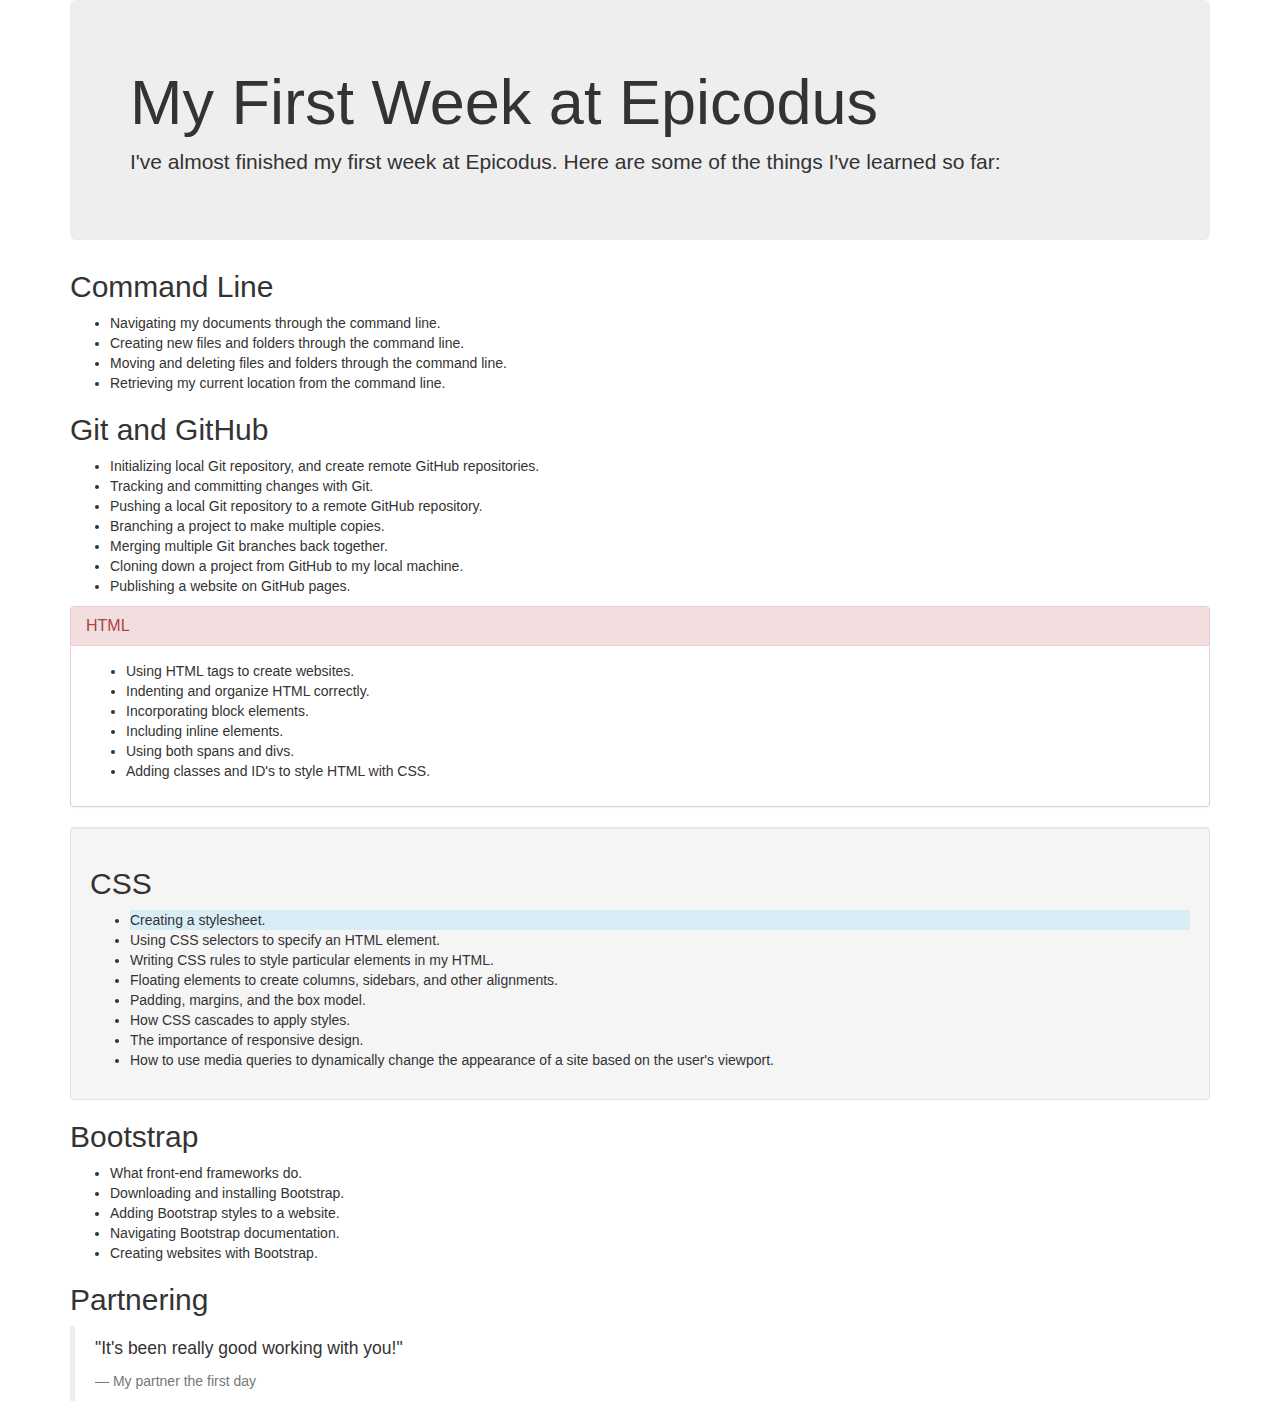
==== first.html @ 368049c9 "set up initial files and bootstrap" ====
<!DOCTYPE html>
<html>
  <head>
    <link rel="stylesheet" href="css/bootstrap.css">
    <title>My First Week at Epicodus</title>
  </head>
  <body>
    <div class="container">
      <div class="jumbotron">
        <h1>My First Week at Epicodus</h1>
        <p>
          I've almost finished my first week at Epicodus. Here are some of the things I've learned so far:
        </p>
      </div>
      <h2>Command Line</h2>
      <ul>
        <li>Navigating my documents through the command line.</li>
        <li>Creating new files and folders through the command line.</li>
        <li>Moving and deleting files and folders through the command line.</li>
        <li>Retrieving my current location from the command line.</li>
      </ul>
      <h2>Git and GitHub</h2>
      <ul>
        <li>Initializing local Git repository, and create remote GitHub repositories.</li>
        <li>Tracking and committing changes with Git.</li>
        <li>Pushing a local Git repository to a remote GitHub repository.</li>
        <li>Branching a project to make multiple copies.</li>
        <li>Merging multiple Git branches back together.</li>
        <li>Cloning down a project from GitHub to my local machine.</li>
        <li>Publishing a website on GitHub pages.</li>
      </ul>
      <div class="panel panel-danger">
        <div class="panel-heading">

      <h2 class="panel-title">HTML</h2>
      </div>
      <div class="panel-body">
      <ul>
        <li>Using HTML tags to create websites.</li>
        <li>Indenting and organize HTML correctly.</li>
        <li>Incorporating block elements.</li>
        <li>Including inline elements.</li>
        <li>Using both spans and divs.</li>
        <li>Adding classes and ID's to style HTML with CSS.</li>
      </ul>
      </div>
      </div>
      <div class="well">
      <h2>CSS</h2>
      <ul>
        <li class="bg-info">Creating a stylesheet.</li>
        <li>Using CSS selectors to specify an HTML element.</li>
        <li>Writing CSS rules to style particular elements in my HTML.</li>
        <li>Floating elements to create columns, sidebars, and other alignments.</li>
        <li>Padding, margins, and the box model.</li>
        <li>How CSS cascades to apply styles.</li>
        <li>The importance of responsive design.</li>
        <li>How to use media queries to dynamically change the appearance of a site based on the user's viewport.</li>
      </ul>
        </div>
      <h2>Bootstrap</h2>
      <ul>
        <li>What front-end frameworks do.</li>
        <li>Downloading and installing Bootstrap.</li>
        <li>Adding Bootstrap styles to a website.</li>
        <li>Navigating Bootstrap documentation.</li>
        <li>Creating websites with Bootstrap.</li>
      </ul>
      <h2>Partnering</h2>
      <blockquote>
        <p>"It's been really good working with you!"</p>
        <footer>My partner the first day</footer>
      </blockquote>
    </div>

  </body>
</html>
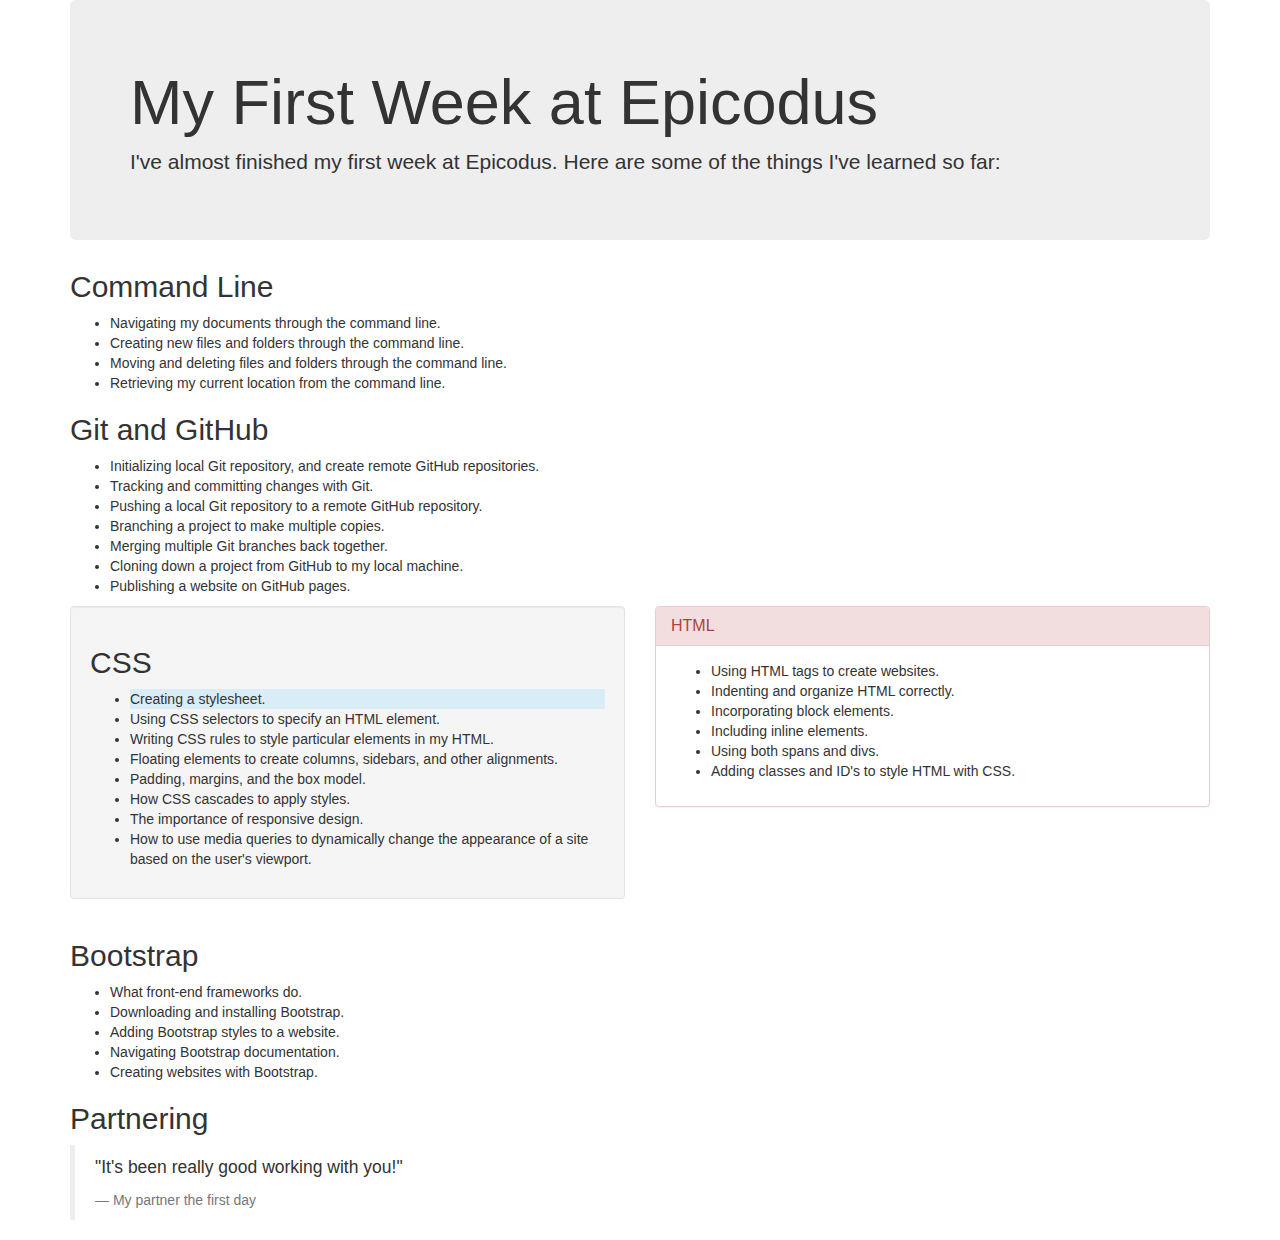
==== commit 1798a59a: "modify first.html to play around with bootstrap" ====
--- a/first.html
+++ b/first.html
@@ -29,35 +29,41 @@
         <li>Cloning down a project from GitHub to my local machine.</li>
         <li>Publishing a website on GitHub pages.</li>
       </ul>
-      <div class="panel panel-danger">
-        <div class="panel-heading">
+      <div class="row">
+        <div class="col-md-6">
+          <div class="well">
+            <h2>CSS</h2>
+            <ul>
+              <li class="bg-info">Creating a stylesheet.</li>
+              <li>Using CSS selectors to specify an HTML element.</li>
+              <li>Writing CSS rules to style particular elements in my HTML.</li>
+              <li>Floating elements to create columns, sidebars, and other alignments.</li>
+              <li>Padding, margins, and the box model.</li>
+              <li>How CSS cascades to apply styles.</li>
+              <li>The importance of responsive design.</li>
+              <li>How to use media queries to dynamically change the appearance of a site based on the user's viewport.</li>
+            </ul>
+          </div>
+        </div>
+        <div class="col-md-6">
+          <div class="panel panel-danger">
+            <div class="panel-heading">
+              <h2 class="panel-title">HTML</h2>
+            </div>
+            <div class="panel-body">
+            <ul>
+              <li>Using HTML tags to create websites.</li>
+              <li>Indenting and organize HTML correctly.</li>
+              <li>Incorporating block elements.</li>
+              <li>Including inline elements.</li>
+              <li>Using both spans and divs.</li>
+              <li>Adding classes and ID's to style HTML with CSS.</li>
+            </ul>
+            </div>
+          </div>
+        </div>
+      </div>
 
-      <h2 class="panel-title">HTML</h2>
-      </div>
-      <div class="panel-body">
-      <ul>
-        <li>Using HTML tags to create websites.</li>
-        <li>Indenting and organize HTML correctly.</li>
-        <li>Incorporating block elements.</li>
-        <li>Including inline elements.</li>
-        <li>Using both spans and divs.</li>
-        <li>Adding classes and ID's to style HTML with CSS.</li>
-      </ul>
-      </div>
-      </div>
-      <div class="well">
-      <h2>CSS</h2>
-      <ul>
-        <li class="bg-info">Creating a stylesheet.</li>
-        <li>Using CSS selectors to specify an HTML element.</li>
-        <li>Writing CSS rules to style particular elements in my HTML.</li>
-        <li>Floating elements to create columns, sidebars, and other alignments.</li>
-        <li>Padding, margins, and the box model.</li>
-        <li>How CSS cascades to apply styles.</li>
-        <li>The importance of responsive design.</li>
-        <li>How to use media queries to dynamically change the appearance of a site based on the user's viewport.</li>
-      </ul>
-        </div>
       <h2>Bootstrap</h2>
       <ul>
         <li>What front-end frameworks do.</li>
